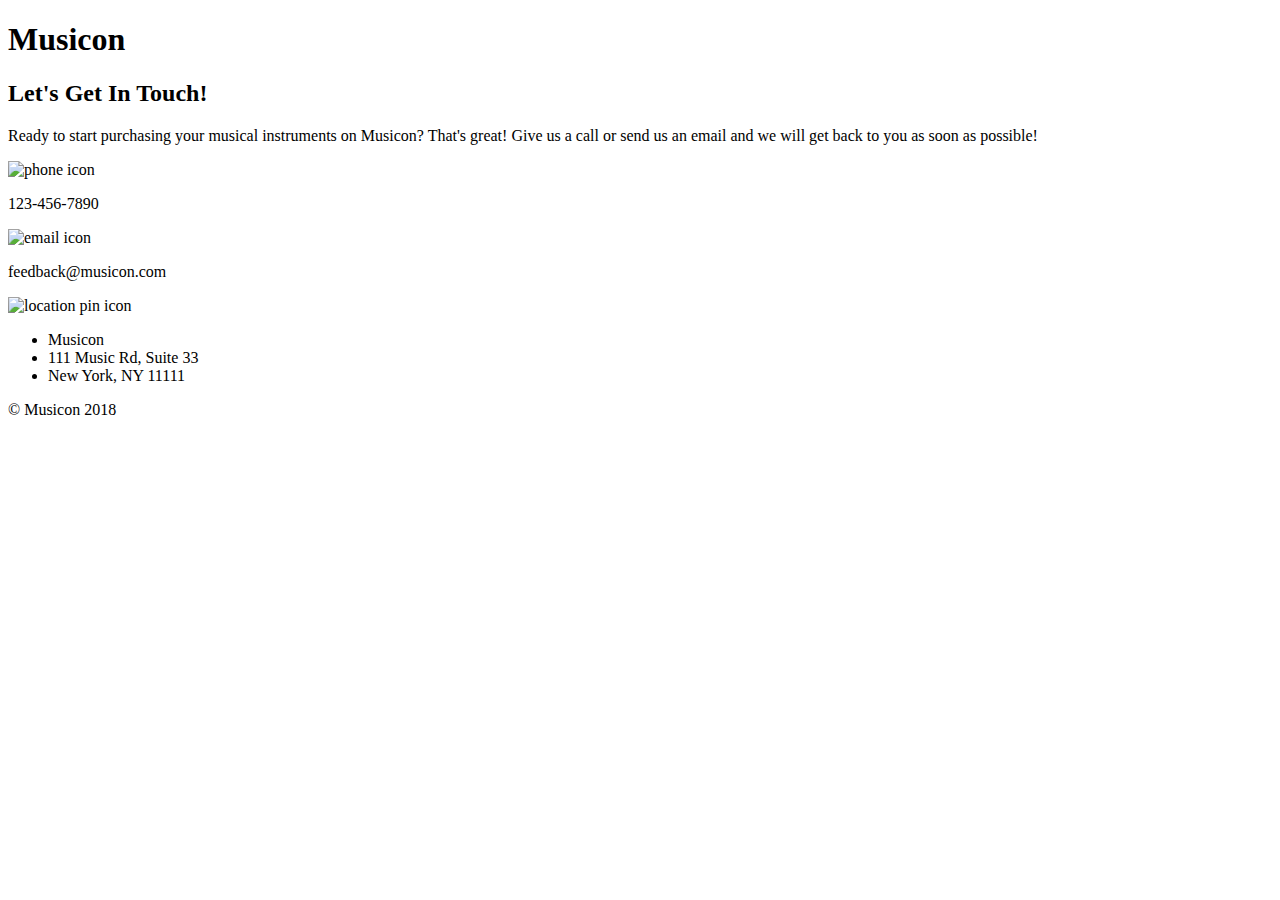
==== contact.html @ 2754c493 "Set up starter files" ====
<!DOCTYPE html>
<html lang="en">
  <head>
    <meta charset="UTF-8">
    <meta name="viewport" content="width=device-width, initial-scale=1.0">
    <meta http-equiv="X-UA-Compatible" content="ie=edge">
    <title>Musicon</title>
    <link rel="stylesheet" href="https://cdnjs.cloudflare.com/ajax/libs/font-awesome/4.7.0/css/font-awesome.min.css">
  </head>

  <body>
    <header>
      <section class="container">
        <h1 class="branding">Musicon</h1>

        <nav>
        </nav>

      </section>
    </header>

    <article id="connection">
      <section id="top">
        <h2>Let's Get In Touch!</h2>
        <p>Ready to start purchasing your musical instruments on Musicon? That's great! Give us a call or send us an email and we will get back to you as soon as possible!</p>
      </section>

      <section class="contact">
        <img class="icon" src="https://content.codecademy.com/courses/learn-handlebars/musicon/phone%20icon.svg" alt="phone icon">
        <p>123-456-7890</p>
      </section>

      <section class="contact">
        <img src="https://content.codecademy.com/courses/learn-handlebars/musicon/mail%20icon.svg" alt="email icon">
        <p>feedback@musicon.com</p>
      </section>

      <section class="contact">
        <img src="https://content.codecademy.com/courses/learn-handlebars/musicon/location%20icon.svg" alt="location pin icon">
        <ul id="location">
          <li>Musicon</li>
          <li>111 Music Rd, Suite 33</li>
          <li>New York, NY 11111</li>
        </ul>
      </section>
    </article>

    <footer>
      <p>&copy; Musicon 2018</p>
    </footer>
  </body>
</html>
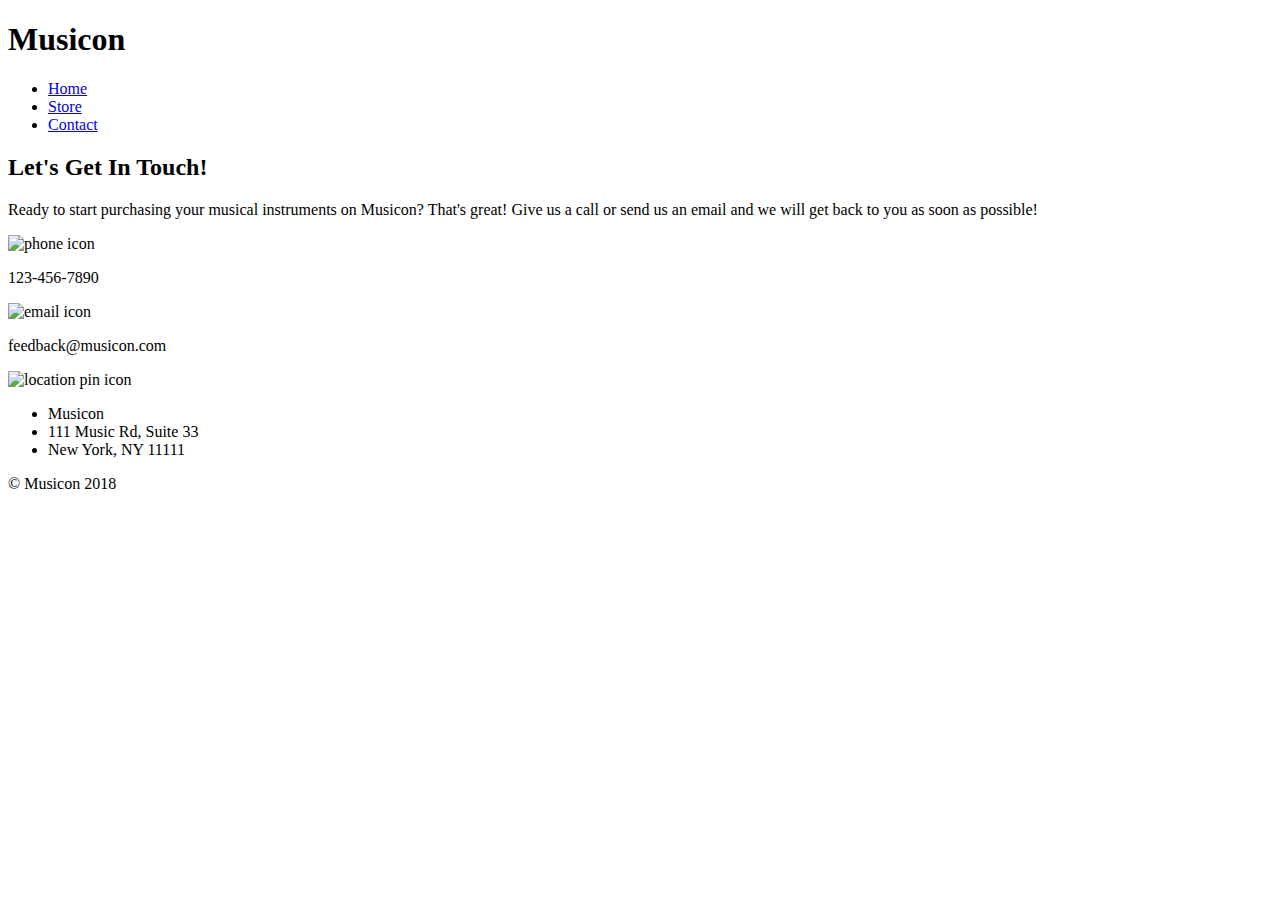
==== commit f089ef18: "Added nav bar on index, store, and contact page" ====
--- a/contact.html
+++ b/contact.html
@@ -14,6 +14,17 @@
         <h1 class="branding">Musicon</h1>
 
         <nav>
+            <ul class="navbar">
+                <li>
+                    <a href="index.html">Home</a>
+                </li>
+                <li>
+                    <a href="store.html">Store</a>
+                </li>
+                <li class="current">
+                    <a href="contact.html">Contact</a>
+                </li>
+            </ul>
         </nav>
 
       </section>
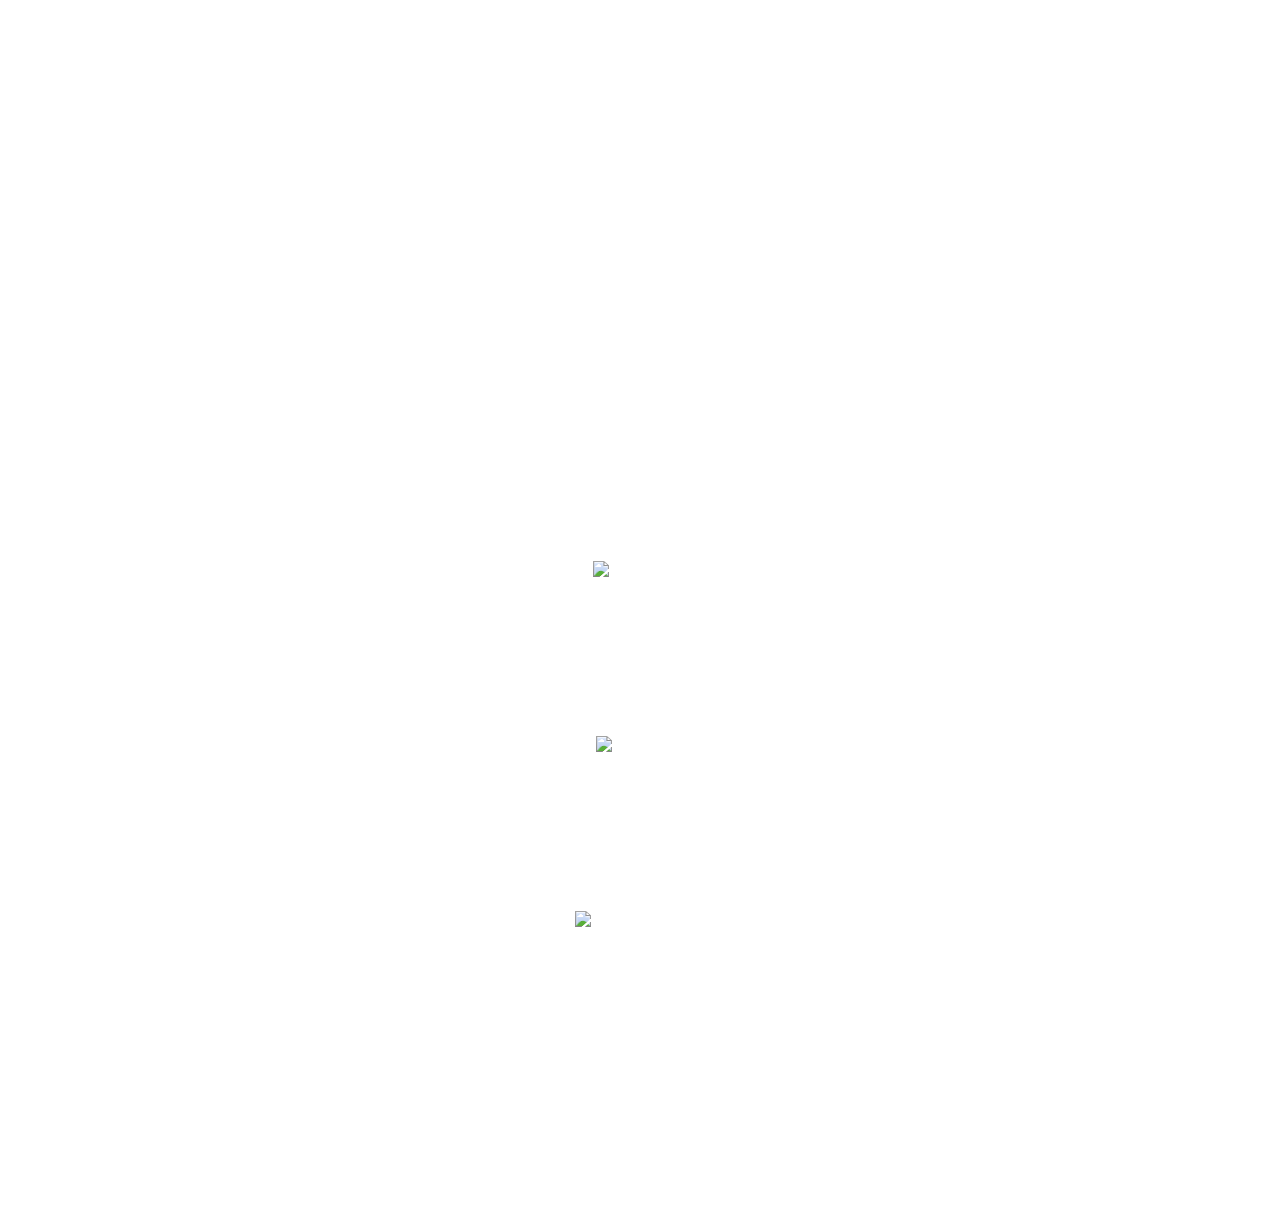
==== commit ac7400b6: "Connected CSS file" ====
--- a/contact.html
+++ b/contact.html
@@ -6,6 +6,7 @@
     <meta http-equiv="X-UA-Compatible" content="ie=edge">
     <title>Musicon</title>
     <link rel="stylesheet" href="https://cdnjs.cloudflare.com/ajax/libs/font-awesome/4.7.0/css/font-awesome.min.css">
+    <link href="public/style.css" rel="stylesheet">
   </head>
 
   <body>
--- a/public/style.css
+++ b/public/style.css
@@ -0,0 +1,191 @@
+/* General Rulesets */
+* {
+  color: #ffffff;
+}
+
+body {
+  font-family: Helvetica, sans-serif;
+	background: url("https://content.codecademy.com/courses/learn-handlebars/musicon/musicon_bg.png") no-repeat center center fixed;
+  background-size: cover;
+}
+
+a {
+  text-decoration: none;
+}
+
+footer {
+  width: 100%;
+  text-align: center;
+  bottom: 0;
+  position: static;
+}
+
+header {
+  padding-top: 3%;
+  min-height: 70px;
+}
+
+.container {
+
+}
+
+.branding {
+  float: left;
+}
+
+.branding h1 {
+  font-weight: normal;
+}
+
+nav {
+  float: right;
+}
+
+.navbar {
+  margin-top: 15%;
+}
+
+.navbar li {
+  display: inline-block;
+  padding: 0 5px;
+}
+
+.navbar li a {
+  color: rgba(255, 255, 255, 0.8);
+  font-weight: normal;
+}
+
+.navbar li a:hover, .navbar .current a {
+  color: #ffffff;
+}
+
+/* Home Page Rulesets */
+
+#introduction {
+
+}
+
+#introduction h1 {
+  font-size: 60px;
+}
+
+#introduction p {
+  margin: 10% auto;
+  font-size: 18px;
+  font-weight: lighter;
+}
+
+#introduction a {
+  display: block;
+  width: 20%;
+  padding: 3% 8%;
+  margin: 0 auto;
+  color: #ffffff;
+  background-color: #4c7ef3;
+  border-radius: 4px;
+}
+
+#introduction a:hover {
+  background-color: #26A69A;
+}
+
+/* Store Page Rulesets */
+
+#showcase {
+  margin-top: 5%;
+  margin-bottom: 15%;
+}
+
+.instrument {
+  width: 90%;
+  overflow: auto;
+
+}
+
+.image {
+  display: inline-block;
+  vertical-align: middle;
+  width: 32%;
+  min-width: 100px;
+  margin: 0 auto;
+}
+
+.details {
+  display: inline-block;
+  vertical-align: middle;
+  width: 60%;
+  margin: -1% auto;
+  padding: 2%;
+}
+
+.name, .description, .price, del {
+  color: #000000;
+  text-align: left;
+}
+
+.description, .price {
+  margin-top: 0;
+  margin-bottom: 16px;
+}
+
+.description {
+  height: 100%;
+  font-size: 13px;
+  overflow: auto;
+}
+
+.price {
+  margin: 0;
+  font-size: 16px;
+  font-weight: bold;
+}
+
+.sale {
+  margin-top: 0;
+  margin-bottom: 0;
+  color: #fa4359;
+  font-size: 16px;
+  font-weight: bold;
+  text-align: left;
+}
+
+/* Contact Page Rulesets */
+
+#connection {
+  width: 100%;
+  margin: 15% auto;
+  text-align: center;
+}
+
+#top {
+  margin: 15% auto;
+}
+
+#top h2 {
+  margin: 3%
+  font-size: 30px;
+  font-weight: normal;
+}
+
+#top p {
+  margin: 3%
+  font-size: 18px;
+  font-weight: lighter;
+}
+
+.contact {
+  width: 100%;
+  margin: 10% auto;
+}
+
+.contact p, .contact ul {
+  margin: 1%;
+  font-size: 16px;
+  font-weight: lighter;
+}
+
+#location {
+  margin: 0;
+  padding: 0;
+  list-style-type: none;
+}